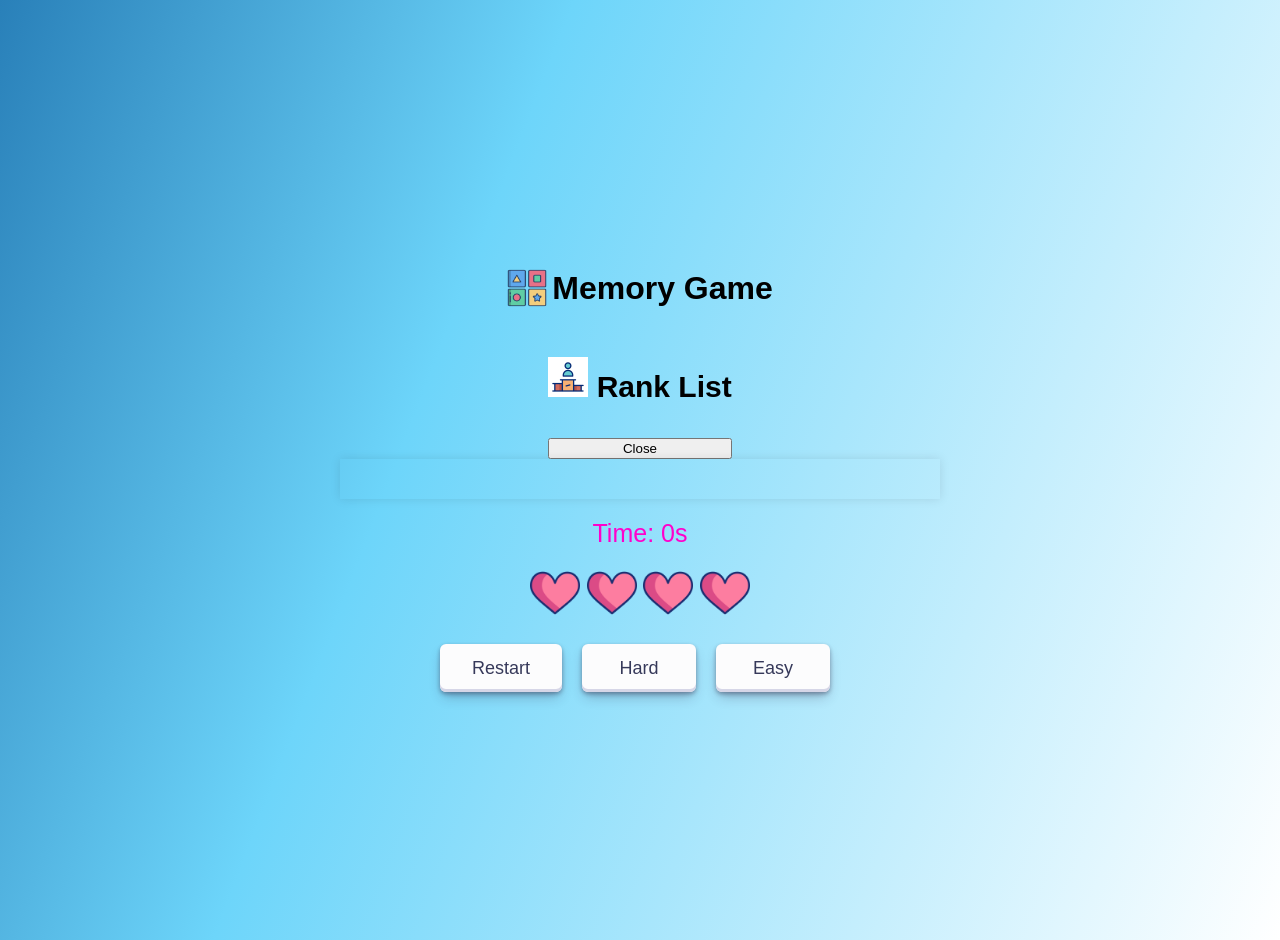
==== index.html @ 03beab1c "Add files via upload" ====
<!DOCTYPE html>
<html lang="en">
<head>
    <meta charset="UTF-8">
    <meta name="viewport" content="width=device-width, initial-scale=1.0">
    <link rel="stylesheet" href="index.css">
    <title>Memory Game</title>
</head>
<body>
    <div class="container d-flex align-items-center justify-content-center">

        <div class="headline">
            
            <div class="divIcon">
                <img class="icon" height="50px" src="/assets/memory-game.png" alt="" srcset="">
            </div>

            <h1>Memory Game</h1>
            
        </div>
        
        <div class="rank"></div>

        

        <div id="game-board" class="board d-flex">
            
        </div>

        <div id="info">
            <div id="timer"> Time: 0s</div>
            <div id="lives">
                <img height="50px" src="/memoryCardGame/assets/heart.png" alt="Heart" srcset="">
                <img height="50px" src="/memoryCardGame/assets/heart.png" alt="Heart" srcset="">
                <img height="50px" src="/memoryCardGame/assets/heart.png" alt="Heart" srcset="">   
                <img height="50px" src="/memoryCardGame/assets/heart.png" alt="Heart" srcset="">  
            </div>
        </div>

        <div class="level-buttons">
            <button id="restart-btn">Restart</button>
            <button id="restart-hard-btn" class="level-btn">Hard</button>
            <button id="restart-easy-btn" class="level-btn">Easy</button>
        </div>


        <div class="blur-background" id="blur-background">
            <div class="message-container" id="message-container"></div>
        </div>


    </div>
    <script defer src="app.js"></script>
</body>
</html>
---- index.css ----
body {
    font-family: Arial, sans-serif;
    background:  linear-gradient(111deg, rgba(41,128,185,1) 0%, rgba(109,213,250,1) 35%, rgba(255,255,255,1) 100%);
    margin: 0; 
    padding: 0; 
}

.container {
    position: relative;
    height: 100vh;
    display: flex;
    flex-direction: column;
    align-items: center;
    justify-content: center;
    background: linear-gradient(111deg, rgba(41,128,185,1) 0%, rgba(109,213,250,1) 35%, rgba(255,255,255,1) 100%);
    padding: 20px; 
}

.blur-background {
    position: fixed;
    top: 0;
    left: 0;
    width: 100%;
    height: 100%;
    z-index: 100;
    display: none;
    align-items: center;
    justify-content: center;
}

.message-container {
    background-color: rgba(255, 255, 255, 0.8);
    padding: 20px;
    border-radius: 10px;
    text-align: center;
    max-width: 80%;
}

h1 {
    margin-top: 20px;
}



.board {
    display: grid;
    grid-template-columns: repeat(auto-fill, minmax(120px, 1fr));
    gap: 10px;
    width: 100%;
    max-width: 600px;
    padding: 20px;
    box-sizing: border-box;
    justify-content: center;
    align-content: center;
}

#game-board{

    box-shadow: 0 0 10px rgba(0, 0, 0, 0.1); 

}

#info{
    width: 700px;
    display: flex;
    justify-content: space-between;
}
.headline{
    width: 400px;
    display: flex;
    gap: 15px;
    align-items: center;
}

.icon{
    margin-bottom: 40px;
    height: 60px;
    margin-top: 40px;

}


.card {
    width: 100%;
    height: 120px; /* Fixed height or you can make it responsive as well */
    background-color: #e0e0e0;
    display: flex;
    justify-content: center;
    align-items: center;
    cursor: pointer;
    position: relative;
    overflow: hidden;
    border-radius: 10px;
    box-shadow: 0 0 10px rgba(0, 0, 0, 0.1);
}


.card img {
    width: 100%;
    height: 100%;
    object-fit: cover; /* Ensures the image covers the card area without distorting the aspect ratio */
    transition: opacity 0.5s ease-in-out;
    
}


.card-cover {
    position: absolute;
    top: 0;
    left: 0;
    width: 100%;
    height: 100%;
    background-color: #808080; /* Gray cover */
    transition: opacity 0.5s ease;
    z-index: 10;
}

.card.flipped .card-cover {
    opacity: 0;
    pointer-events: none; /* Allows clicking through the cover when it's invisible */
}

.card.flipped img {
    opacity: 1;
}

#info {
    margin-top: 20px;
    text-align: center;
}

#timer,
#lives {
    font-size: 25px;
    margin-bottom: 10px;
    color: rgb(255, 0, 204);
}

.level-buttons{
    width: 400px;
    display: flex;
    flex-wrap: nowrap;
    justify-content: center;
    align-items: center;
    gap: 10px;
}

#restart-btn,
#restart-hard-btn,
#restart-easy-btn {
    width: 150px;
    height: 50px;
    outline: 0;
    border: 0;
    cursor: pointer;
    transition: box-shadow 0.15s ease, transform 0.15s ease;
    will-change: box-shadow, transform;
    background: #fcfcfd;
    box-shadow: 0px 2px 4px rgba(45, 35, 66, 0.4), 0px 7px 13px -3px rgba(45, 35, 66, 0.3), inset 0px -3px 0px #d6d6e7;
    height: 48px;
    padding: 0 32px;
    font-size: 18px;
    border-radius: 6px;
    color: #36395a;
    margin-right: 10px;
}


#restart-btn:hover,
#restart-hard-btn:hover,
#restart-easy-btn:hover {
    box-shadow: 0px 4px 8px rgba(45, 35, 66, 0.4), 0px 7px 13px -3px rgba(45, 35, 66, 0.3), inset 0px -3px 0px #d6d6e7;
    transform: translateY(-2px);
}

#restart-btn:active,
#restart-hard-btn:active,
#restart-easy-btn:active {
    box-shadow: inset 0px 3px 7px #d6d6e7;
    transform: translateY(2px);
}


.rank{
    display: flex;
    flex-direction: column;
    font-size: 20px;
    gap: 10px;
}


li{
    list-style-type: none;
}





/* Responsive adjustments */
@media (max-width: 600px) {
    .board {
        grid-template-columns: repeat(auto-fill, minmax(90px, 1fr)); /* Adjust the minmax for smaller screens */
    }

    .card {
        height: 90px; /* Smaller height on smaller screens */
    }
}

    .headline {
        gap: 5px;
        align-items: center;
        justify-content: center;
        
    }

    .icon {
        margin-bottom: 20px;
        height: 40px;
        margin-top: 20px;
    }

    .card {
        width: 100%;
        max-width: 90px; /* Smaller cards on smaller screens */
    }

    #info {
        flex-direction: column;
        gap: 10px;
    }

    .level-buttons button {
        margin-top: 10px;
    }


@media (max-width: 400px) {
    .board {
        grid-template-columns: repeat(auto-fill, minmax(70px, 1fr)); /* Even smaller cards for very small screens */
    }

    /* .headline {
        gap: 5px;
        align-items: center;
        justify-content: center;
        
    }
 */

    

    .card {
        height: 70px;
    }
}
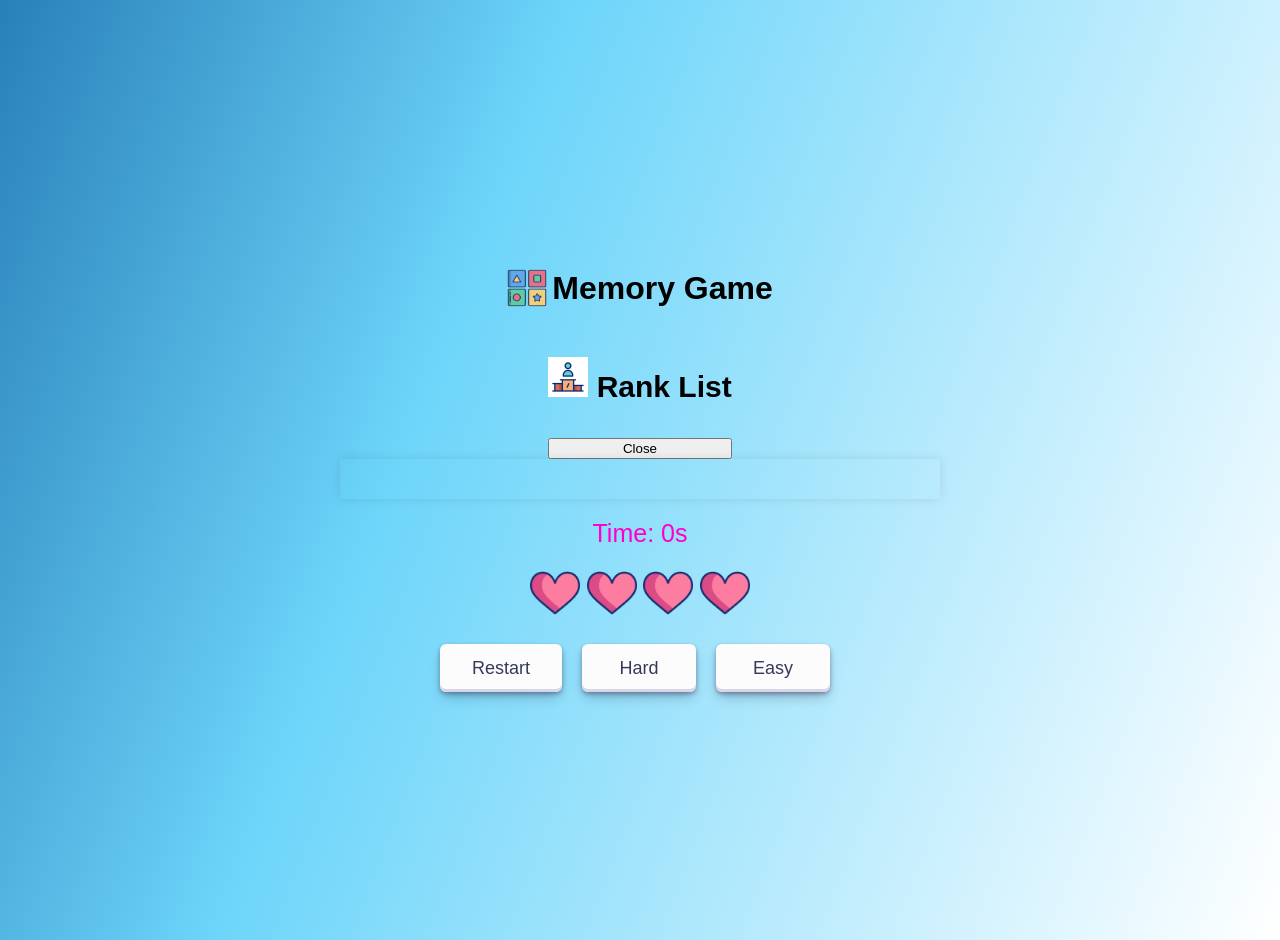
==== commit 55617989: "new commit" ====
--- a/index.html
+++ b/index.html
@@ -30,10 +30,10 @@
         <div id="info">
             <div id="timer"> Time: 0s</div>
             <div id="lives">
-                <img height="50px" src="/memoryCardGame/assets/heart.png" alt="Heart" srcset="">
-                <img height="50px" src="/memoryCardGame/assets/heart.png" alt="Heart" srcset="">
-                <img height="50px" src="/memoryCardGame/assets/heart.png" alt="Heart" srcset="">   
-                <img height="50px" src="/memoryCardGame/assets/heart.png" alt="Heart" srcset="">  
+                <img height="50px" src="assets/heart.png" alt="Heart" srcset="">
+                <img height="50px" src="assets/heart.png" alt="Heart" srcset="">
+                <img height="50px" src="assets/heart.png" alt="Heart" srcset="">   
+                <img height="50px" src="assets/heart.png" alt="Heart" srcset="">  
             </div>
         </div>
 
